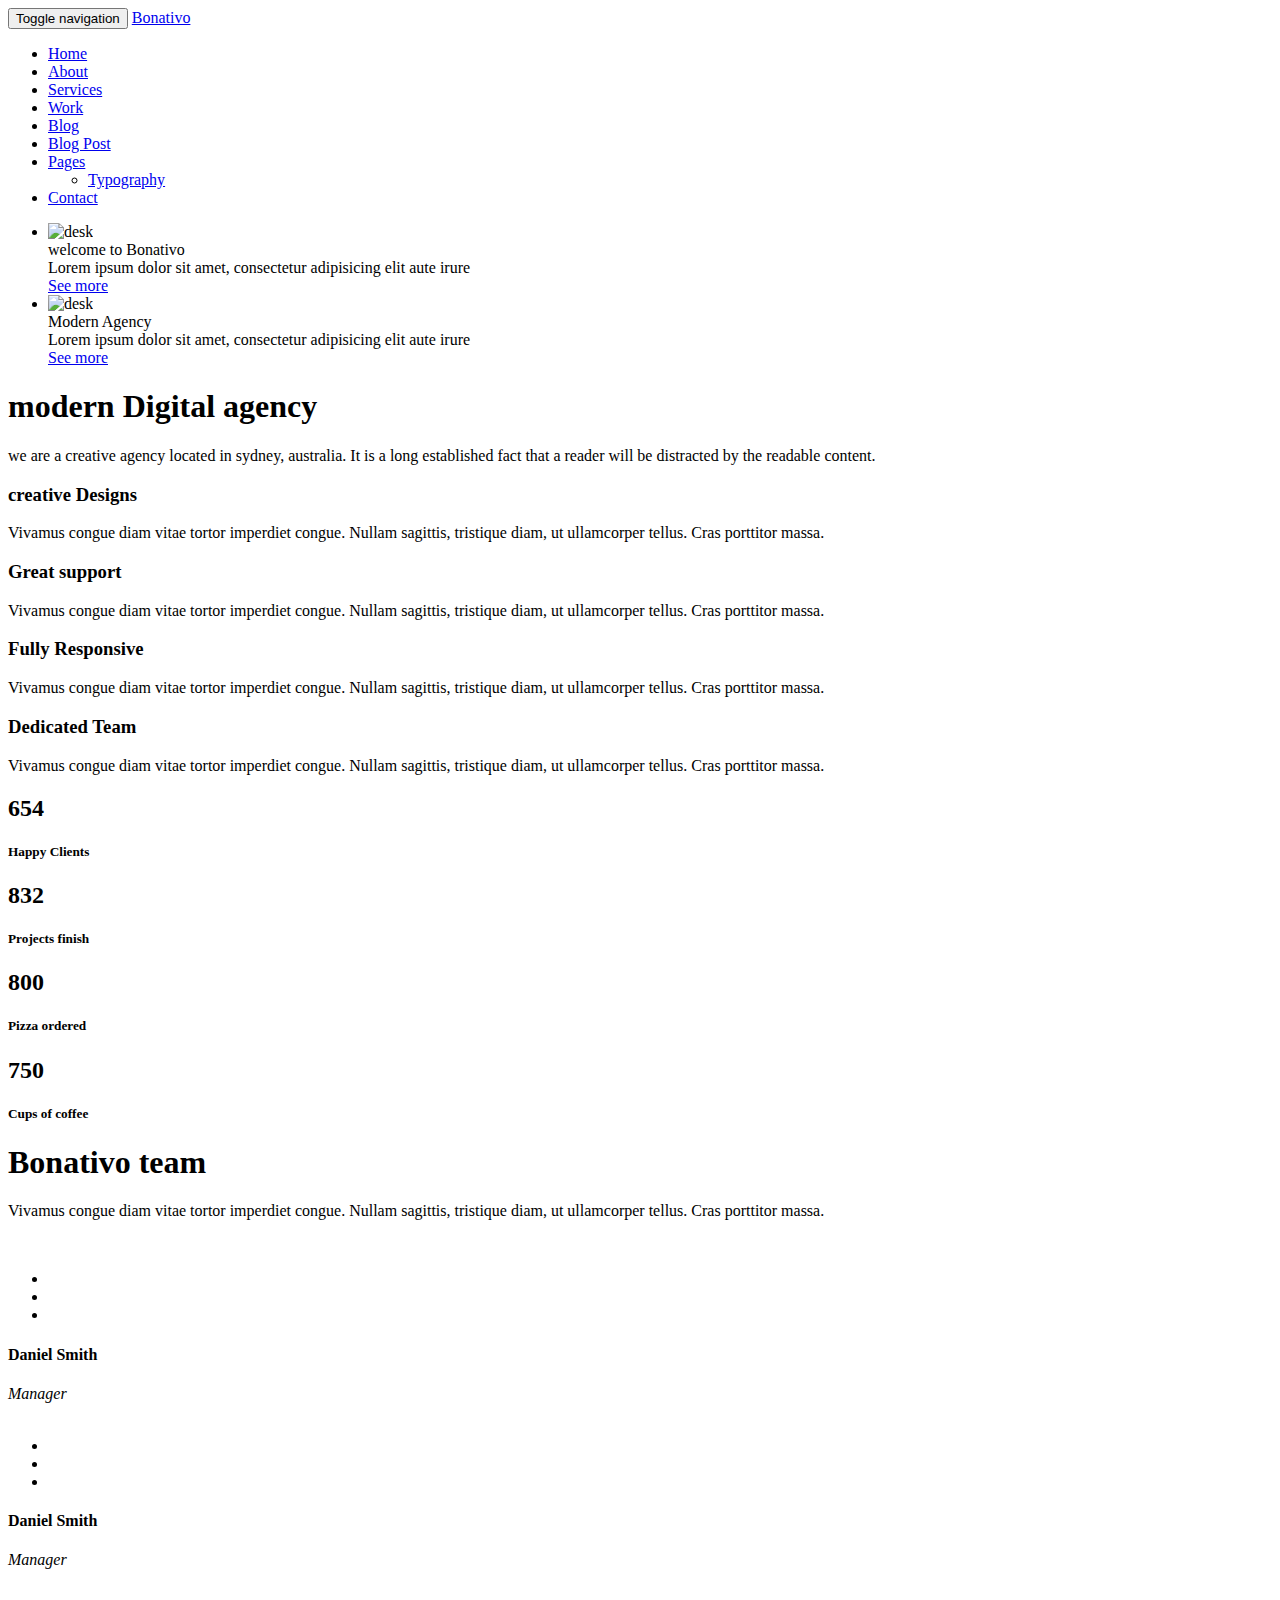
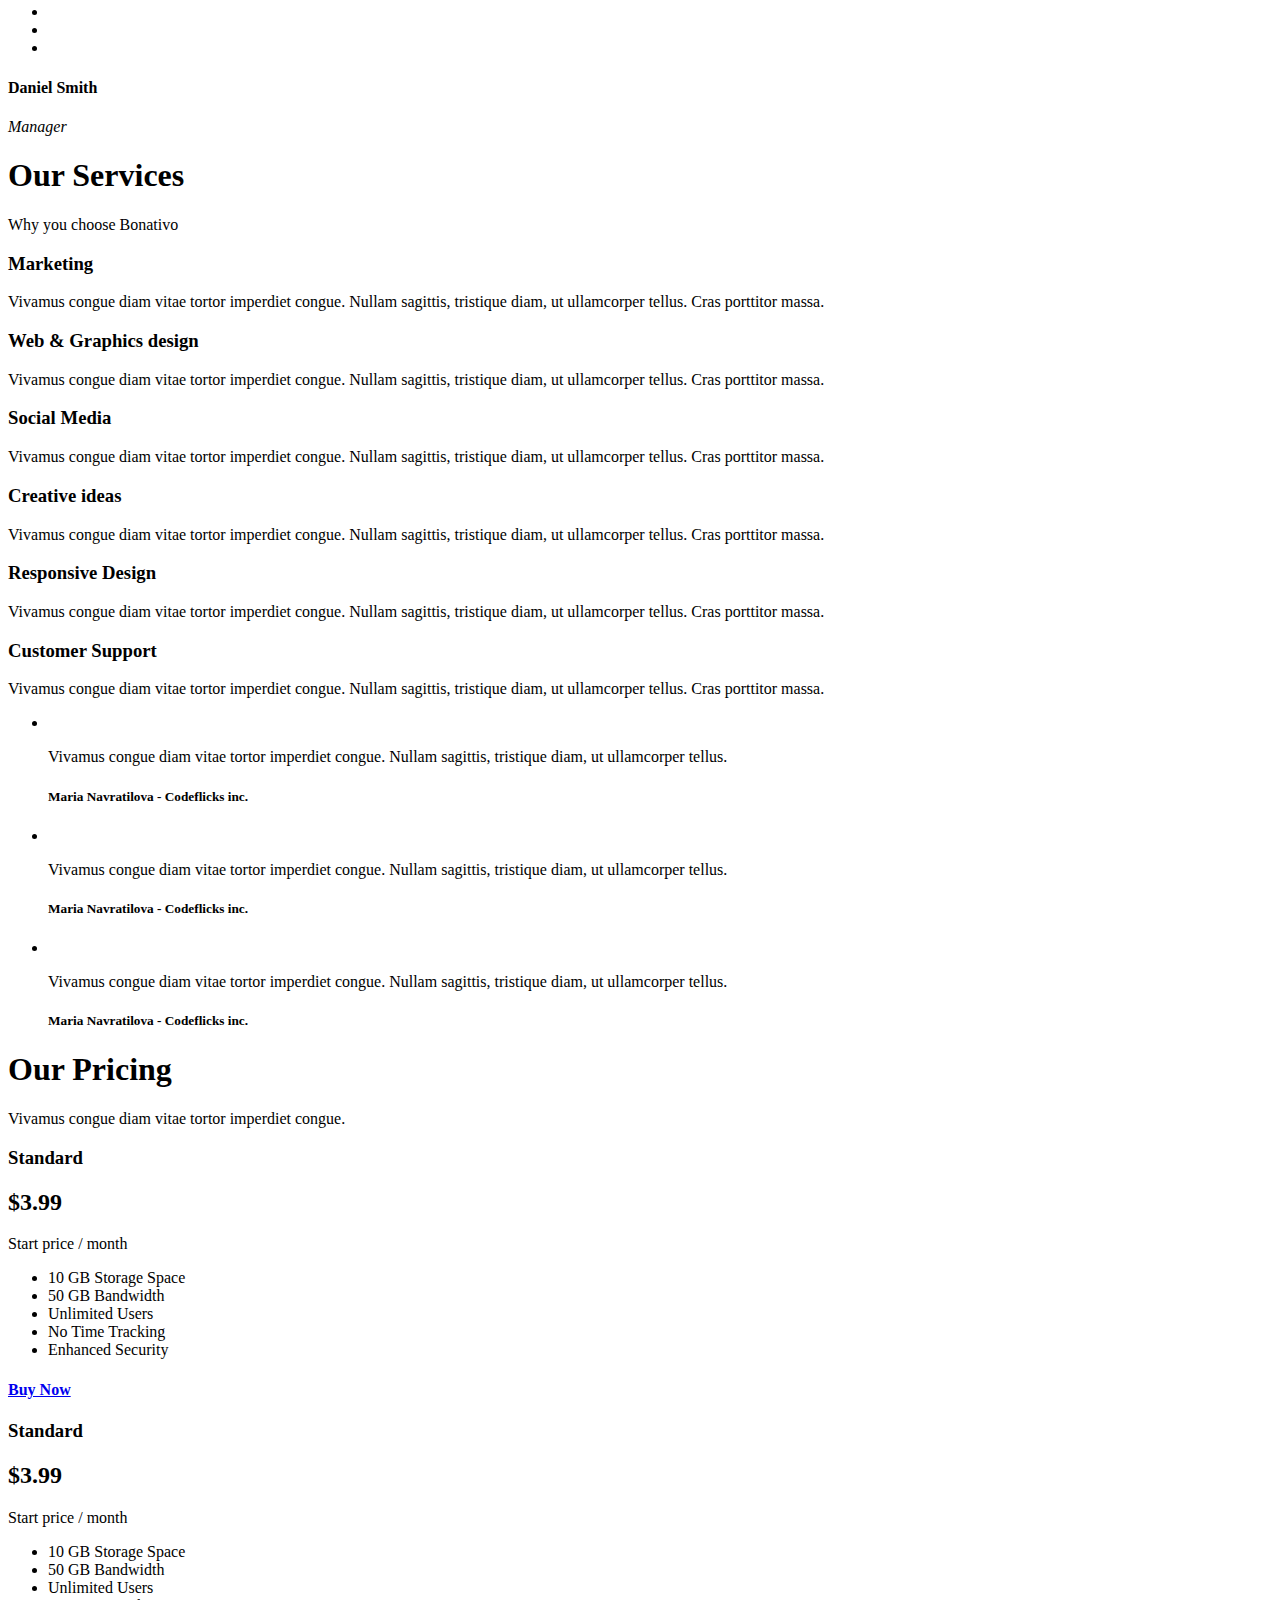
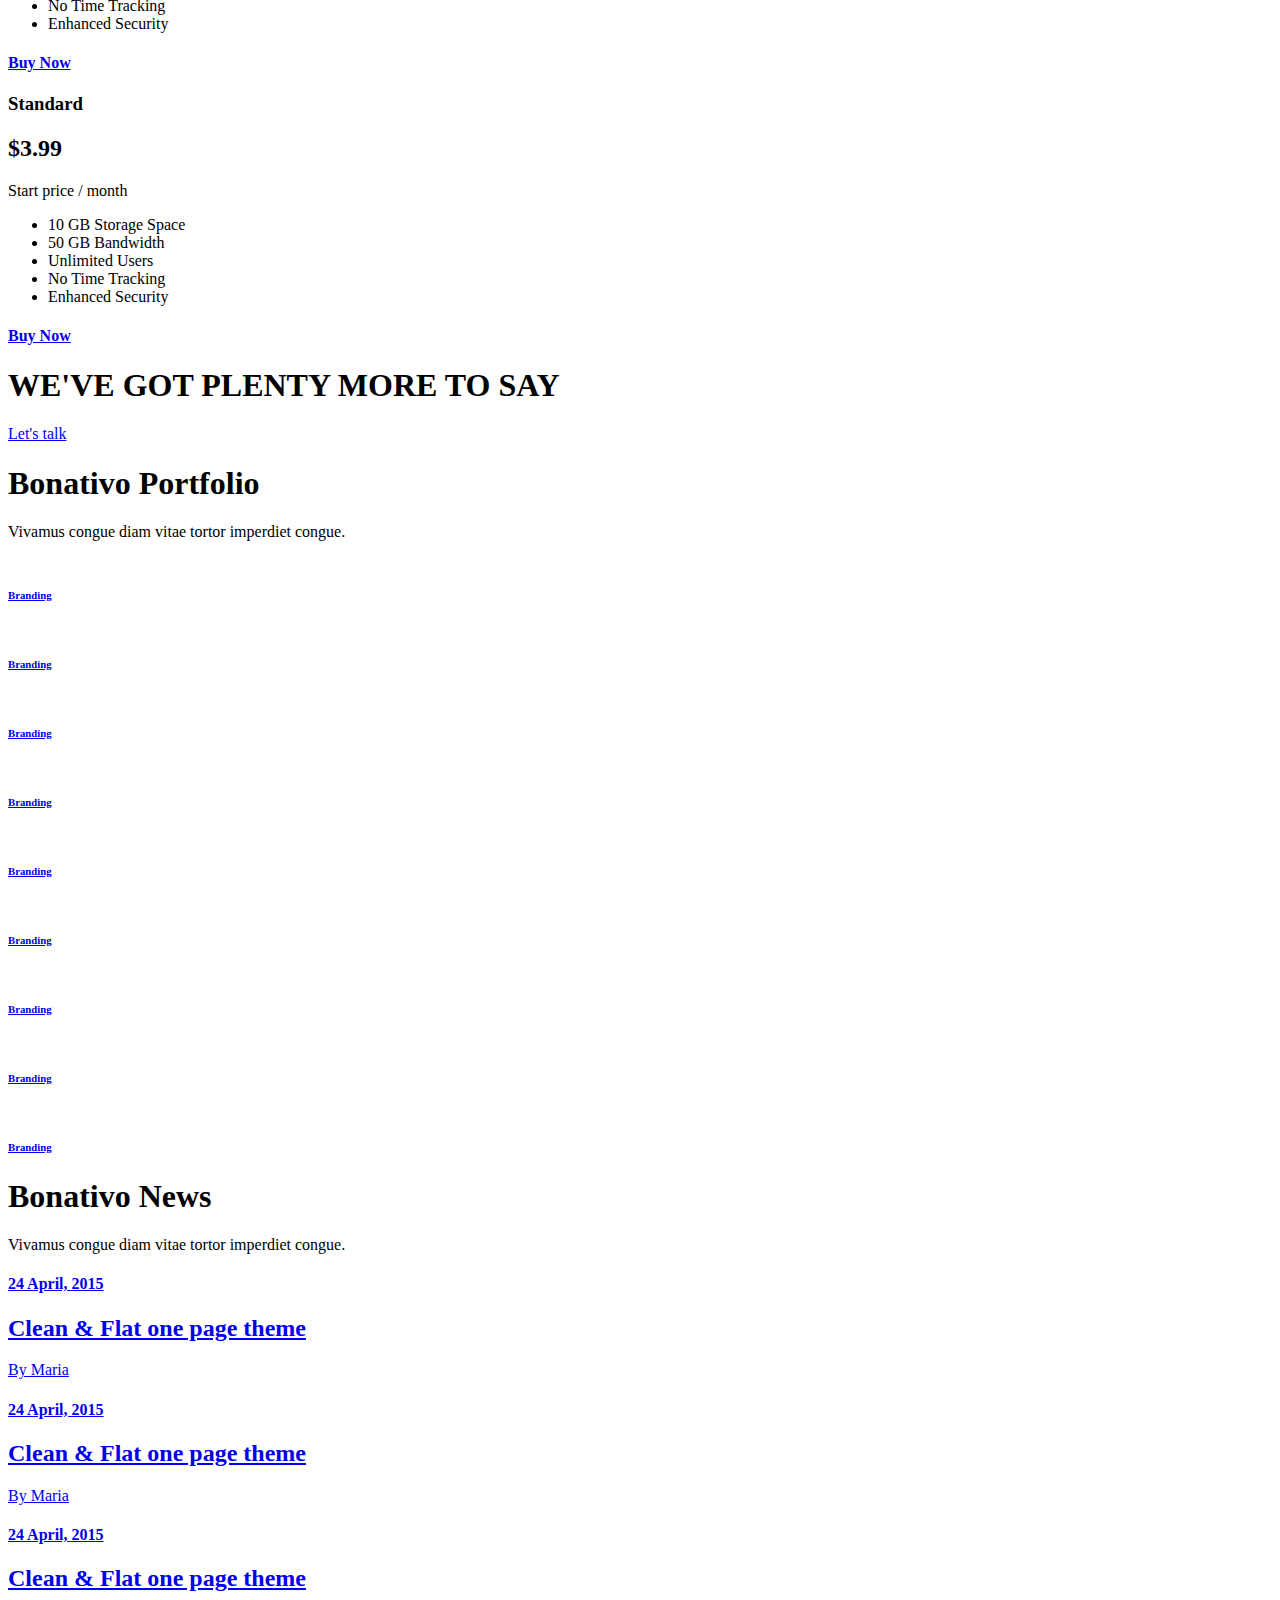
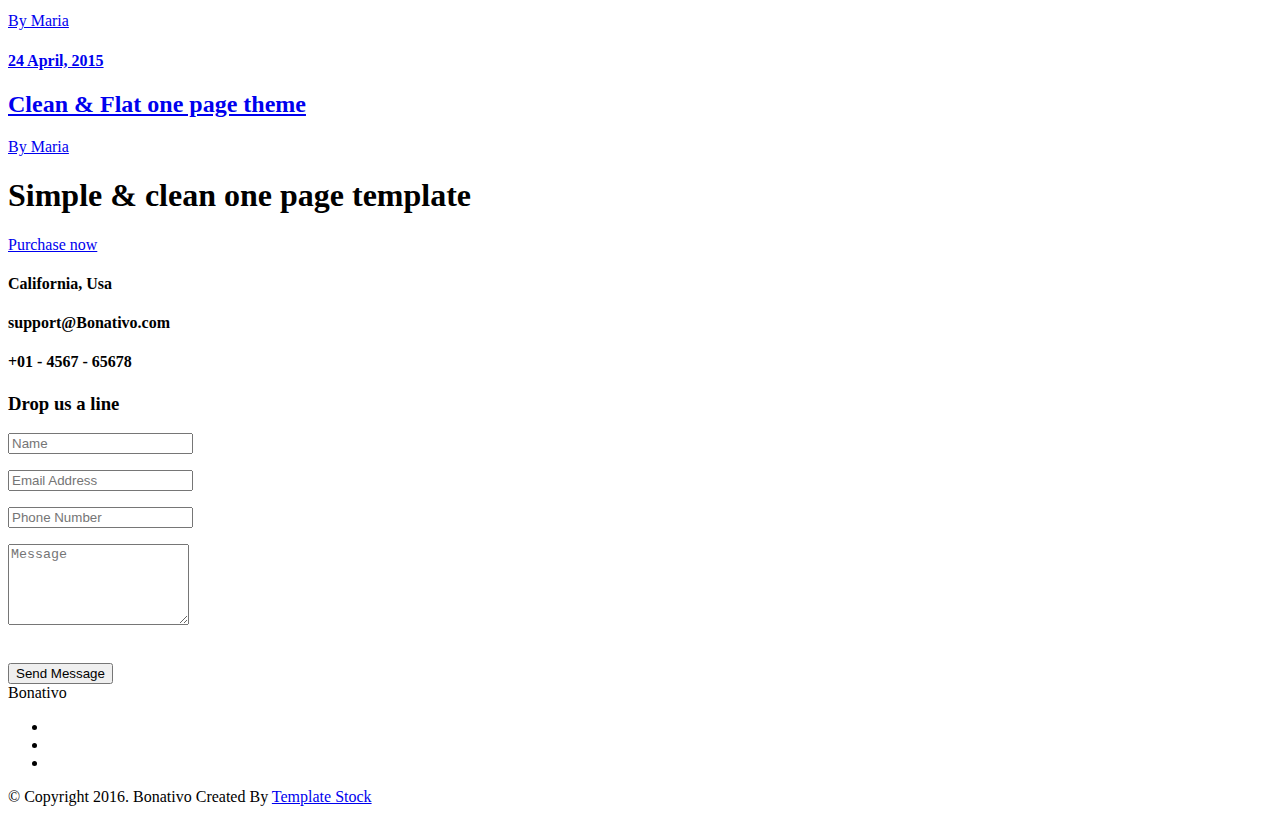
==== agentepropiedades/core/templates/core/index.html @ 3749a3fc "Initial commit" ====
<!DOCTYPE html>
<!--
	Bonativo by TEMPLATE STOCK
	templatestock.co @templatestock
	Released for free under the Creative Commons Attribution 3.0 license (templated.co/license)
-->

<html lang="en">
    <head>
        <meta charset="utf-8">
        <meta http-equiv="X-UA-Compatible" content="IE=edge">
        <meta name="viewport" content="width=device-width, initial-scale=1">
        <title>Bonativo Free HTML5 Responsive Template | Template Stock</title>

        <!-- Bootstrap -->
        <link href="bootstrap/css/bootstrap.min.css" rel="stylesheet">
        <link href="css/style.css" rel="stylesheet" type="text/css">
        <link href="css/flexslider.css" rel="stylesheet" type="text/css">
        <link href="icons/css/ionicons.min.css" rel="stylesheet" type="text/css">
        <link href="icons/css/simple-line-icons.css" rel="stylesheet" type="text/css">
       
        <!--revolution slider setting css-->
        <link href="rs-plugin/css/settings.css" rel="stylesheet">
        <link href="css/prettyPhoto.css" rel="stylesheet" type="text/css" />
        <!-- HTML5 shim and Respond.js for IE8 support of HTML5 elements and media queries -->
        <!-- WARNING: Respond.js doesn't work if you view the page via file:// -->
        <!--[if lt IE 9]>
          <script src="https://oss.maxcdn.com/html5shiv/3.7.2/html5shiv.min.js"></script>
          <script src="https://oss.maxcdn.com/respond/1.4.2/respond.min.js"></script>
        <![endif]-->
    </head>
    <body data-spy="scroll" data-target=".navbar" data-offset="80">


        <!-- Static navbar -->
        <nav class="navbar navbar-default navbar-fixed-top before-color">
            <div class="container">
                <div class="navbar-header">
                    <button type="button" class="navbar-toggle collapsed" data-toggle="collapse" data-target="#navbar" aria-controls="navbar">
                        <span class="sr-only">Toggle navigation</span>
                        <span class="icon-bar"></span>
                        <span class="icon-bar"></span>
                        <span class="icon-bar"></span>
                    </button>
                    <a class="navbar-brand alo" href="index.html">Bonativo</a>
                </div>
                <div id="navbar" class="navbar-collapse collapse">
                    <ul class="nav navbar-nav navbar-right scroll-to">
                        <li class="active"><a href="#home">Home</a></li>
                        <li><a href="#about">About</a></li>
                        <li><a href="#services">Services</a></li>
                        <li><a href="#work">Work</a></li>
                        <li><a href="#blog">Blog</a></li>
                        <li><a href="post-single.html">Blog Post</a></li>                      
                        <li class="dropdown">
                            <a href="#" class="dropdown-toggle" data-toggle="dropdown" role="button">Pages <span class="caret"></span></a>
                            <ul class="dropdown-menu" role="menu">
                                <li><a href="typography.html">Typography</a></li>
                                
                            </ul>
                        </li>
                        <li><a href="#contact">Contact</a></li>

                    </ul>
                </div><!--/.nav-collapse -->
            </div><!--/.container-fluid -->
        </nav>


        <div class="fullwidthbanner" id="home">
            <div class="tp-banner">
                <ul>
                    <!-- SLIDE 1 -->
                    <li data-transition="fade" data-slotamount="7" data-masterspeed="1500">
                        <!-- MAIN IMAGE -->
                        <img src="images/bg-1.jpg" alt="desk" data-bgfit="cover" data-bgposition="left top" data-bgrepeat="no-repeat">
                        <!-- LAYERS -->
                        <!-- LAYER NR. 1 -->
                        <div class="tp-caption slider-title" data-x="center" data-y="center"  data-voffset="-30" data-speed="500" data-start="1200" data-easing="Power4.easeInOut">
                            welcome to <span>Bonativo</span>
                        </div> <!-- /tp-caption -->
                        <!-- LAYER NR. 2 -->
                        <div class="tp-caption slider-caption" data-x="center" data-y="center" data-voffset="40" data-speed="500" data-start="1800" data-easing="Power4.easeInOut" data-captionhidden="on">
                            Lorem ipsum dolor sit amet, consectetur adipisicing elit aute irure
                        </div> <!-- /tp-caption -->

                        <!-- LAYER NR. 3 -->
                        <div class="tp-caption slider-button scroll-to" data-x="center" data-y="center" data-voffset="120" data-speed="500" data-start="2400" data-easing="Power4.easeInOut" data-captionhidden="on">
                            <a class="btn btn-white" href="#about">See more</a>
                        </div> <!-- /tp-caption -->
                    </li>
                    <!-- SLIDE 2 -->
                    <li data-transition="fade" data-slotamount="7" data-masterspeed="1500">
                        <!-- MAIN IMAGE -->
                        <img src="images/bg-3.jpg" alt="desk" data-bgfit="cover" data-bgposition="left top" data-bgrepeat="no-repeat">

                        <!-- LAYERS -->
                        <!-- LAYER NR. 1 -->
                        <div class="tp-caption slider-title" data-x="center" data-y="center"  data-voffset="-30" data-speed="500" data-start="1200" data-easing="Power4.easeInOut">
                            Modern <span>Agency</span>
                        </div> <!-- /tp-caption -->

                        <!-- LAYER NR. 2 -->
                        <div class="tp-caption slider-caption" data-x="center" data-y="center" data-voffset="40" data-speed="500" data-start="1800" data-easing="Power4.easeInOut" data-captionhidden="on">
                            Lorem ipsum dolor sit amet, consectetur adipisicing elit aute irure
                        </div> <!-- /tp-caption -->

                        <!-- LAYER NR. 3 -->
                        <div class="tp-caption slider-button scroll-to" data-x="center" data-y="center" data-voffset="120" data-speed="500" data-start="2400" data-easing="Power4.easeInOut" data-captionhidden="on">
                            <a class="btn btn-white" href="#about">See more</a>
                        </div> <!-- /tp-caption -->
                    </li>
                    <!-- SLIDE 3 -->
                </ul>
            </div>
        </div><!--full width banner-->





        <section id="about" class="section-padding">
            <div class="container">
                <div class="row">
                    <div class="col-sm-8 col-sm-offset-2 text-center">
                        <div class="section-title">
                            <h1>modern <span class="alo">Digital agency</span></h1> 
                            <span class="border-line"></span>
                            <p class="lead subtitle-caption">
                                we are a creative agency located in <span class="colored-text">sydney, australia.</span> It is a long established fact that a reader will be distracted by the readable content.
                            </p>
                        </div>
                    </div>
                </div><!-- title row end-->

                <div class="row">
                    <div class="col-sm-6 margin-bottom30">
                        <div class="feature-icon-wrap clearfix">
                            <div class="left-side-icon">
                                <i class="ion-ios-lightbulb-outline front-icon"></i>
                                <i class="ion-ios-lightbulb-outline back-icon"></i>
                            </div>
                            <div class="features-text-right">
                                <h3>creative Designs</h3>                         
                                <p>
                                    Vivamus congue diam vitae tortor imperdiet congue. Nullam sagittis, tristique diam, ut ullamcorper tellus. Cras porttitor massa.
                                </p>
                            </div>
                        </div><!--features icon wrap-->
                    </div><!--features col-->
                    <div class="col-sm-6 margin-bottom30">
                        <div class="feature-icon-wrap clearfix">
                            <div class="left-side-icon">
                                <i class="ion-ios-gear-outline front-icon"></i>
                                <i class="ion-ios-gear-outline back-icon"></i>
                            </div>
                            <div class="features-text-right">
                                <h3>Great support</h3>                         
                                <p>
                                    Vivamus congue diam vitae tortor imperdiet congue. Nullam sagittis, tristique diam, ut ullamcorper tellus. Cras porttitor massa.
                                </p>
                            </div>
                        </div><!--features icon wrap-->
                    </div><!--features col-->
                </div><!--row-->
                <div class="row">
                    <div class="col-sm-6 margin-bottom30">
                        <div class="feature-icon-wrap clearfix">
                            <div class="left-side-icon">
                                <i class="ion-iphone front-icon"></i>
                                <i class="ion-iphone back-icon"></i>
                            </div>
                            <div class="features-text-right">
                                <h3>Fully Responsive</h3>                         
                                <p>
                                    Vivamus congue diam vitae tortor imperdiet congue. Nullam sagittis, tristique diam, ut ullamcorper tellus. Cras porttitor massa.
                                </p>
                            </div>
                        </div><!--features icon wrap-->
                    </div><!--features col-->
                    <div class="col-sm-6 margin-bottom30">
                        <div class="feature-icon-wrap clearfix">
                            <div class="left-side-icon">
                                <i class="ion-ios-people-outline front-icon"></i>
                                <i class="ion-ios-people-outline back-icon"></i>
                            </div>
                            <div class="features-text-right">
                                <h3>Dedicated Team</h3>                         
                                <p>
                                    Vivamus congue diam vitae tortor imperdiet congue. Nullam sagittis, tristique diam, ut ullamcorper tellus. Cras porttitor massa.
                                </p>
                            </div>
                        </div><!--features icon wrap-->
                    </div><!--features col-->
                </div><!--row-->
            </div><!--container-->      
        </section><!--about section end-->

        <div class="funfacts parallax-1">
            <div class="container">
                <div class="row">
                    <div class="col-sm-3 margin-bottom30 text-center">
                        <div class="fact-box">
                            <h2>654</h2>                          
                            <h5>Happy Clients</h5>
                            <span class="border-line"></span>
                        </div>
                    </div><!--fact cols-->
                    <div class="col-sm-3 margin-bottom30 text-center">
                        <div class="fact-box">
                            <h2>832</h2>                          
                            <h5>Projects finish</h5>
                            <span class="border-line"></span>
                        </div>
                    </div><!--fact cols-->
                    <div class="col-sm-3 margin-bottom30 text-center">
                        <div class="fact-box">
                            <h2>800</h2>                          
                            <h5>Pizza ordered </h5>
                            <span class="border-line"></span>
                        </div>
                    </div><!--fact cols-->
                    <div class="col-sm-3 margin-bottom30 text-center">
                        <div class="fact-box">
                            <h2>750</h2>                          
                            <h5>Cups of coffee</h5>
                            <span class="border-line"></span>
                        </div>
                    </div><!--fact cols-->

                </div>
            </div>
        </div>
        <div class="team">
            <div class="container">
                <div class="row">
                    <div class="col-sm-8 col-sm-offset-2">
                        <div class="section-title text-center">
                            <h1> <span class="alo">Bonativo</span> team</h1> 
                            <span class="border-line"></span>
                            <p class="lead subtitle-caption">
                                Vivamus congue diam vitae tortor imperdiet congue. Nullam sagittis, tristique diam, ut ullamcorper tellus. Cras porttitor massa.
                            </p>
                        </div>
                    </div>
                </div>
                <div class="row">

                    <div class="col-sm-4 margin-bottom30">
                        <div class="team-box">
                            <img src="images/team-1.jpg" class="img-responsive" alt="">

                            <ul class="social list-inline">
                                <li><a href="#"><i class="icon icon-social-twitter"></i></a></li>
                                <li><a href="#"><i class="icon icon-social-facebook"></i></a></li>
                                <li><a href="#"><i class="icon icon-social-dribbble"></i></a></li>
                            </ul>
                        </div>
                        <div class="team-desc">
                            <h4>Daniel Smith</h4>
                            <em>Manager</em>
                        </div>
                    </div><!--team col end-->
                    <div class="col-sm-4 margin-bottom30">
                        <div class="team-box">
                            <img src="images/team-2.jpg" class="img-responsive" alt="">                       
                            <ul class="social list-inline">
                                <li><a href="#"><i class="icon icon-social-twitter"></i></a></li>
                                <li><a href="#"><i class="icon icon-social-facebook"></i></a></li>
                                <li><a href="#"><i class="icon icon-social-dribbble"></i></a></li>
                            </ul>
                        </div>
                        <div class="team-desc">
                            <h4>Daniel Smith</h4>
                            <em>Manager</em>
                        </div>
                    </div><!--team col end-->
                    <div class="col-sm-4 margin-bottom30">
                        <div class="team-box">
                            <img src="images/team-3.jpg" class="img-responsive" alt="">                     
                            <ul class="social list-inline">
                                <li><a href="#"><i class="icon icon-social-twitter"></i></a></li>
                                <li><a href="#"><i class="icon icon-social-facebook"></i></a></li>
                                <li><a href="#"><i class="icon icon-social-dribbble"></i></a></li>
                            </ul>
                        </div>
                        <div class="team-desc">
                            <h4>Daniel Smith</h4>
                            <em>Manager</em>
                        </div>
                    </div><!--team col end-->
                </div>
            </div>
        </div><!--team section end-->
        <section id="services" class="section-padding">
            <div class="container">
                <div class="row">
                    <div class="col-sm-8 col-sm-offset-2 text-center">
                        <div class="section-title">
                            <h1>Our <span class="colored-text">Services</span></h1> 
                            <span class="border-line"></span>
                            <p class="lead subtitle-caption">
                                Why you choose <span class="colored-text">Bonativo</span>
                            </p>
                        </div>
                    </div>
                </div><!-- title row end-->
                <div class="row">
                    <div class="col-sm-6 margin-bottom30">
                        <div class="feature-icon-wrap services-icons clearfix">
                            <div class="left-side-icon">
                                <i class="ion-ios-paperplane-outline front-icon"></i>
                            </div>
                            <div class="features-text-right">
                                <h3>Marketing</h3>                         
                                <p>
                                    Vivamus congue diam vitae tortor imperdiet congue. Nullam sagittis, tristique diam, ut ullamcorper tellus. Cras porttitor massa.
                                </p>
                            </div>
                        </div>
                    </div><!--services col-->
                    <div class="col-sm-6 margin-bottom30">
                        <div class="feature-icon-wrap services-icons clearfix">
                            <div class="left-side-icon">
                                <i class="ion-ios-browsers-outline front-icon"></i>
                            </div>
                            <div class="features-text-right">
                                <h3>Web & Graphics design</h3>                         
                                <p>
                                    Vivamus congue diam vitae tortor imperdiet congue. Nullam sagittis, tristique diam, ut ullamcorper tellus. Cras porttitor massa.
                                </p>
                            </div>
                        </div>
                    </div><!--services col-->
                </div><!--services row-->
                <div class="row">
                    <div class="col-sm-6 margin-bottom30">
                        <div class="feature-icon-wrap services-icons clearfix">
                            <div class="left-side-icon">
                                <i class="ion-ios-world-outline front-icon"></i>
                            </div>
                            <div class="features-text-right">
                                <h3>Social Media</h3>                         
                                <p>
                                    Vivamus congue diam vitae tortor imperdiet congue. Nullam sagittis, tristique diam, ut ullamcorper tellus. Cras porttitor massa.
                                </p>
                            </div>
                        </div>
                    </div><!--services col-->
                    <div class="col-sm-6 margin-bottom30">
                        <div class="feature-icon-wrap services-icons clearfix">
                            <div class="left-side-icon">
                                <i class="ion-ios-color-wand-outline front-icon"></i>
                            </div>
                            <div class="features-text-right">
                                <h3>Creative ideas</h3>                         
                                <p>
                                    Vivamus congue diam vitae tortor imperdiet congue. Nullam sagittis, tristique diam, ut ullamcorper tellus. Cras porttitor massa.
                                </p>
                            </div>
                        </div>
                    </div><!--services col-->
                </div><!--services row-->
                <div class="row">
                    <div class="col-sm-6 margin-bottom30">
                        <div class="feature-icon-wrap services-icons clearfix">
                            <div class="left-side-icon">
                                <i class="ion-ios-crop front-icon"></i>
                            </div>
                            <div class="features-text-right">
                                <h3>Responsive Design</h3>                         
                                <p>
                                    Vivamus congue diam vitae tortor imperdiet congue. Nullam sagittis, tristique diam, ut ullamcorper tellus. Cras porttitor massa.
                                </p>
                            </div>
                        </div>
                    </div><!--services col-->
                    <div class="col-sm-6 margin-bottom30">
                        <div class="feature-icon-wrap services-icons clearfix">
                            <div class="left-side-icon">
                                <i class="ion-ios-people-outline front-icon"></i>
                            </div>
                            <div class="features-text-right">
                                <h3>Customer Support</h3>                         
                                <p>
                                    Vivamus congue diam vitae tortor imperdiet congue. Nullam sagittis, tristique diam, ut ullamcorper tellus. Cras porttitor massa.
                                </p>
                            </div>
                        </div>
                    </div><!--services col-->
                </div><!--services row-->
            </div>
        </section><!--services section end-->
        <div class="testimonials parallax-2">
            <div class="container">
                <div class="row">
                    <div class="col-sm-8 col-sm-offset-2 text-center">
                        <div class="flexslider testislider">
                            <ul class="slides">
                                <li>
                                    <div class="slide-items">
                                        <img src="images/team-1.jpg" alt="">
                                        <p>
                                            Vivamus congue diam vitae tortor imperdiet congue. Nullam sagittis, tristique diam, ut ullamcorper tellus. 
                                        </p>
                                        <h5>Maria Navratilova - Codeflicks inc.</h5>
                                    </div>
                                </li>
                                <li>
                                    <div class="slide-items">
                                        <img src="images/team-2.jpg" alt="">
                                        <p>
                                            Vivamus congue diam vitae tortor imperdiet congue. Nullam sagittis, tristique diam, ut ullamcorper tellus. 
                                        </p>
                                        <h5>Maria Navratilova - Codeflicks inc.</h5>
                                    </div>
                                </li>
                                <li>
                                    <div class="slide-items">
                                        <img src="images/team-3.jpg" alt="">
                                        <p>
                                            Vivamus congue diam vitae tortor imperdiet congue. Nullam sagittis, tristique diam, ut ullamcorper tellus. 
                                        </p>
                                        <h5>Maria Navratilova - Codeflicks inc.</h5>
                                    </div>
                                </li>
                            </ul>
                        </div>
                    </div>
                </div>
            </div>
        </div><!--testimonials-->
        <div class="price-tables section-padding">
            <div class="container">
                  <div class="row">
                    <div class="col-sm-8 col-sm-offset-2 text-center">
                        <div class="section-title">
                            <h1>Our <span class="colored-text">Pricing</span></h1> 
                            <span class="border-line"></span>
                            <p class="lead subtitle-caption">
                                 Vivamus congue diam vitae tortor imperdiet congue.
                            </p>
                        </div>
                    </div>
                </div><!-- title row end-->
                <div class="row">
                    <div class="col-sm-4 margin-bottom30">
                        <div class="price-box text-center">
                            <div class="header ">
                                <h3>Standard</h3>
                                <div class="price">
                                    <h2>$3.99</h2>
                                    <span>Start price / month</span>
                                </div>
                            </div>
                            <ul class="list-unstyled">
                                <li>10 GB Storage Space</li>
                                <li>50 GB Bandwidth</li>
                                <li>Unlimited Users</li>
                                <li>No Time Tracking</li>
                                <li>Enhanced Security</li>
                            </ul>
                            <div class="price-footer">
                                <h4><a href="#" class="btn btn-border-black">Buy Now</a></h4>
                            </div>
                        </div>
                    </div><!--price col-->
                     <div class="col-sm-4 margin-bottom30">
                        <div class="price-box text-center">
                            <div class="header active">
                                <h3>Standard</h3>
                                <div class="price">
                                    <h2>$3.99</h2>
                                    <span>Start price / month</span>
                                </div>
                            </div>
                            <ul class="list-unstyled">
                                <li>10 GB Storage Space</li>
                                <li>50 GB Bandwidth</li>
                                <li>Unlimited Users</li>
                                <li>No Time Tracking</li>
                                <li>Enhanced Security</li>
                            </ul>
                            <div class="price-footer">
                                <h4><a href="#" class="btn btn-border-theme">Buy Now</a></h4>
                            </div>
                        </div>
                    </div><!--price col-->
                     <div class="col-sm-4 margin-bottom30">
                        <div class="price-box text-center">
                            <div class="header">
                                <h3>Standard</h3>
                                <div class="price">
                                    <h2>$3.99</h2>
                                    <span>Start price / month</span>
                                </div>
                            </div>
                            <ul class="list-unstyled">
                                <li>10 GB Storage Space</li>
                                <li>50 GB Bandwidth</li>
                                <li>Unlimited Users</li>
                                <li>No Time Tracking</li>
                                <li>Enhanced Security</li>
                            </ul>
                            <div class="price-footer">
                                <h4><a href="#" class="btn btn-border-black">Buy Now</a></h4>
                            </div>
                        </div>
                    </div><!--price col-->
                </div>
            </div>
        </div><!--pricing-->
        <div class="cta cta-bg">
            <div class="container text-center scroll-to">
                <h1>WE'VE GOT PLENTY MORE TO SAY</h1>
                <a href="#contact" class="btn btn-white btn-radius btn-lg">Let's talk</a>
            </div>
        </div><!--call to action-->

        <section id="work" class="section-padding">
            <div class="container">
                <div class="row">
                    <div class="col-sm-8 col-sm-offset-2">
                        <div class="section-title text-center">
                            <h1> <span class="alo">Bonativo</span> Portfolio</h1> 
                            <span class="border-line"></span>
                            <p class="lead subtitle-caption">
                                Vivamus congue diam vitae tortor imperdiet congue.
                            </p>
                        </div>
                    </div>
                </div><!--heading row-->


                <div class="row">
                    <div class="col-sm-4">
                        <div class="entry-thumb portfolio-thumb">
                            <div class="imgoverlay text-light">
                                <a href="images/work-1.jpg" class="load-content prettyPhoto" data-gal="prettyPhoto[name_gallery]">
                                    <img src="images/work-1.jpg" class="img-responsive" alt="">
                                    <div class="overlay"><span class="overlaycolor"></span><div class="overlayinfo" style="margin-top: -11px;"><h6>Branding</h6></div></div>
                                </a>
                            </div>
                        </div>
                    </div><!--work col-->
                    <div class="col-sm-4">
                        <div class="entry-thumb portfolio-thumb">
                            <div class="imgoverlay text-light">
                                <a href="images/work-2.jpg" class="load-content prettyPhoto" data-gal="prettyPhoto[name_gallery]">
                                    <img src="images/work-2.jpg" class="img-responsive" alt="">
                                    <div class="overlay"><span class="overlaycolor"></span><div class="overlayinfo" style="margin-top: -11px;"><h6>Branding</h6></div></div>
                                </a>
                            </div>
                        </div>
                    </div><!--work col-->
                    <div class="col-sm-4">
                        <div class="entry-thumb portfolio-thumb">
                            <div class="imgoverlay text-light">
                                <a href="images/work-3.jpg" class="load-content prettyPhoto" data-gal="prettyPhoto[name_gallery]">
                                    <img src="images/work-3.jpg" class="img-responsive" alt="">
                                    <div class="overlay"><span class="overlaycolor"></span><div class="overlayinfo" style="margin-top: -11px;"><h6>Branding</h6></div></div>
                                </a>
                            </div>
                        </div>
                    </div><!--work col-->
                </div><!--work row-->
                <div class="row">
                    <div class="col-sm-4">
                        <div class="entry-thumb portfolio-thumb">
                            <div class="imgoverlay text-light">
                                <a href="images/work-4.jpg" class="load-content prettyPhoto" data-gal="prettyPhoto[name_gallery]">
                                    <img src="images/work-4.jpg" class="img-responsive" alt="">
                                    <div class="overlay"><span class="overlaycolor"></span><div class="overlayinfo" style="margin-top: -11px;"><h6>Branding</h6></div></div>
                                </a>
                            </div>
                        </div>
                    </div><!--work col-->
                    <div class="col-sm-4">
                        <div class="entry-thumb portfolio-thumb">
                            <div class="imgoverlay text-light">
                                <a href="images/work-5.jpg" class="load-content prettyPhoto" data-gal="prettyPhoto[name_gallery]">
                                    <img src="images/work-5.jpg" class="img-responsive" alt="">
                                    <div class="overlay"><span class="overlaycolor"></span><div class="overlayinfo" style="margin-top: -11px;"><h6>Branding</h6></div></div>
                                </a>
                            </div>
                        </div>
                    </div><!--work col-->
                    <div class="col-sm-4">
                        <div class="entry-thumb portfolio-thumb">
                            <div class="imgoverlay text-light">
                                <a href="images/work-6.jpg" class="load-content prettyPhoto" data-gal="prettyPhoto[name_gallery]">
                                    <img src="images/work-6.jpg" class="img-responsive" alt="">
                                    <div class="overlay"><span class="overlaycolor"></span><div class="overlayinfo" style="margin-top: -11px;"><h6>Branding</h6></div></div>
                                </a>
                            </div>
                        </div>
                    </div><!--work col-->
                </div><!--work row-->
                <div class="row">
                    <div class="col-sm-4">
                        <div class="entry-thumb portfolio-thumb">
                            <div class="imgoverlay text-light">
                                <a href="images/work-7.jpg" class="load-content prettyPhoto" data-gal="prettyPhoto[name_gallery]">
                                    <img src="images/work-7.jpg" class="img-responsive" alt="">
                                    <div class="overlay"><span class="overlaycolor"></span><div class="overlayinfo" style="margin-top: -11px;"><h6>Branding</h6></div></div>
                                </a>
                            </div>
                        </div>
                    </div><!--work col-->
                    <div class="col-sm-4">
                        <div class="entry-thumb portfolio-thumb">
                            <div class="imgoverlay text-light">
                                <a href="images/work-8.jpg" class="load-content prettyPhoto" data-gal="prettyPhoto[name_gallery]">
                                    <img src="images/work-8.jpg" class="img-responsive" alt="">
                                    <div class="overlay"><span class="overlaycolor"></span><div class="overlayinfo" style="margin-top: -11px;"><h6>Branding</h6></div></div>
                                </a>
                            </div>
                        </div>
                    </div><!--work col-->
                    <div class="col-sm-4">
                        <div class="entry-thumb portfolio-thumb">
                            <div class="imgoverlay text-light">
                                <a href="images/work-9.jpg" class="load-content prettyPhoto" data-gal="prettyPhoto[name_gallery]">
                                    <img src="images/work-9.jpg" class="img-responsive" alt="">
                                    <div class="overlay"><span class="overlaycolor"></span><div class="overlayinfo" style="margin-top: -11px;"><h6>Branding</h6></div></div>
                                </a>
                            </div>
                        </div>
                    </div><!--work col-->
                </div><!--work row-->
            </div>
        </section><!--work section end-->


        <section id="blog" class="section-padding">
            <div class="container">
                <div class="row">
                    <div class="col-sm-8 col-sm-offset-2">
                        <div class="section-title text-center">
                            <h1> <span class="alo">Bonativo</span> News</h1> 
                            <span class="border-line"></span>
                            <p class="lead subtitle-caption">
                                Vivamus congue diam vitae tortor imperdiet congue.
                            </p>
                        </div>
                    </div>
                </div><!--heading row-->
            </div><!--container-->

            <div class="news-wrapper  container-fluid">
                <div class='row'>
                <div class="col-sm-6 text-center no-padding">
                    <a class="news-inner" href="post-single.html" style="background:url(images/bg-1.jpg) no-repeat; background-size: cover;">
                        <div class="post-overlay"></div>
                        <div class="post-preview-content">
                            <h4 class="date">24 April, 2015</h4>
                            <h2 class="title">Clean & Flat one page theme</h2>
                            <span class="border-line"></span>
                            <p class="author">By Maria</p>
                        </div>
                    </a>
                </div><!--news col-->
                <div class="col-sm-6 text-center no-padding">
                    <a class="news-inner" href="post-single.html" style="background:url(images/bg-2.jpg) no-repeat; background-size: cover;">
                        <div class="post-overlay"></div>
                        <div class="post-preview-content">
                            <h4 class="date">24 April, 2015</h4>
                            <h2 class="title">Clean & Flat one page theme</h2>
                            <span class="border-line"></span>
                            <p class="author">By Maria</p>
                        </div>
                    </a>
                </div><!--news col-->
                <div class="col-sm-6 text-center no-padding">
                    <a class="news-inner" href="post-single.html" style="background:url(images/bg-3.jpg) no-repeat; background-size: cover;">
                        <div class="post-overlay"></div>
                        <div class="post-preview-content">
                            <h4 class="date">24 April, 2015</h4>
                            <h2 class="title">Clean & Flat one page theme</h2>
                            <span class="border-line"></span>
                            <p class="author">By Maria</p>
                        </div>
                    </a>
                </div><!--news col-->
                <div class="col-sm-6 text-center no-padding">
                    <a class="news-inner" href="post-single.html" style="background:url(images/bg-1.jpg) no-repeat; background-size: cover;">
                        <div class="post-overlay"></div>
                        <div class="post-preview-content">
                            <h4 class="date">24 April, 2015</h4>
                            <h2 class="title">Clean & Flat one page theme</h2>
                            <span class="border-line"></span>
                            <p class="author">By Maria</p>
                        </div>
                    </a>
                </div><!--news col-->
                </div>
            </div>
            <div class="clearfix"></div>
        </section><!--news section end-->
        <div class="cta">
            <div class="container text-center scroll-to">
                <h1>Simple & clean one page template</h1>
                <a href="#contact" class="btn btn-border-black btn-radius btn-lg">Purchase now</a>
            </div>
        </div><!--call to action-->


        <section id="contact" class="section-padding">
            <div class="container">
                <div class="row">
                    <div class="col-sm-8 col-sm-offset-2">
                        <div class="row contact-details">
                            <div class="col-sm-4 margin-bottom30 text-center">
                                <i class="ion-ios-location-outline"></i>
                                <h4>California, Usa</h4>
                            </div>
                            <div class="col-sm-4 margin-bottom30 text-center">
                                <i class="ion-ios-email-outline"></i>
                                <h4>support@Bonativo.com</h4>
                            </div>
                            <div class="col-sm-4 margin-bottom30 text-center">
                                <i class="ion-ios-telephone-outline"></i>
                                <h4>+01 - 4567 - 65678</h4>
                            </div>
                        </div><!--contact details-->
                    </div>
                </div>
                <div class="row">
                    <div class="col-sm-6 col-sm-offset-3">

                        <form name="sentMessage" class="contact-form" method="post" novalidate>
                            <h3>Drop us a line</h3>
                            <div class="row">
                                <div class="col-md-12">
                                    <div class="row control-group">
                                        <div class="form-group col-xs-12 controls">

                                            <input type="text" class="form-control" placeholder="Name" id="name" required data-validation-required-message="Please enter your name.">
                                            <p class="help-block"></p>
                                        </div>
                                    </div>

                                </div>

                                <div class="col-md-12">
                                    <div class="row control-group">
                                        <div class="form-group col-xs-12 controls">

                                            <input type="email" class="form-control" placeholder="Email Address" id="email" required data-validation-required-message="Please enter your email address.">
                                            <p class="help-block"></p>
                                        </div>
                                    </div> 
                                </div>
                            </div>
                            <div class="row control-group">
                                <div class="form-group col-xs-12  controls">

                                    <input type="tel" class="form-control" placeholder="Phone Number" id="phone" required data-validation-required-message="Please enter your phone number.">
                                    <p class="help-block"></p>
                                </div>
                            </div>
                            <div class="row control-group">
                                <div class="form-group col-xs-12 controls">

                                    <textarea rows="5" class="form-control" placeholder="Message" id="message" required data-validation-required-message="Please enter a message."></textarea>
                                    <p class="help-block"></p>
                                </div>
                            </div>
                            <br>
                            <div id="success"></div>
                            <div class="row">
                                <div class="form-group col-xs-12 text-right">
                                    <button type="submit" class="btn btn-white btn-lg">Send Message</button>
                                </div>
                            </div>
                        </form>

                    </div>
                </div>
            </div>
        </section><!--contact section end-->

        <footer class="footer">
            <div class="container text-center">
                <span class="alo">Bonativo</span>
                <ul class="social list-inline">
                    <li><a href="#"><i class="icon icon-social-twitter"></i></a></li>
                    <li><a href="#"><i class="icon icon-social-facebook"></i></a></li>
                    <li><a href="#"><i class="icon icon-social-dribbble"></i></a></li>
                </ul>
                <span class="copyright">&copy; Copyright 2016. Bonativo Created By <a href="http://templatestock.co">Template Stock</a></span>
            </div>
        </footer>
        <!-- jQuery (necessary for Bootstrap's JavaScript plugins) -->
        <script src="js/jquery.min.js" type="text/javascript"></script>
        <script src="js/moderniz.min.js" type="text/javascript"></script>
        <script src="js/jquery.easing.1.3.js" type="text/javascript"></script>
        <!-- bootstrap js-->
        <script src="bootstrap/js/bootstrap.min.js" type="text/javascript"></script>
        <script type="text/javascript" src="js/jquery.flexslider-min.js"></script>
        <script type="text/javascript" src="js/parallax.min.js"></script> 
        <script type="text/javascript" src="js/jquery.prettyPhoto.js"></script>	       
        <script type="text/javascript" src="js/jqBootstrapValidation.js"></script>
        <!--revolution slider scripts-->
        <script src="rs-plugin/js/jquery.themepunch.tools.min.js" type="text/javascript"></script>
        <script src="rs-plugin/js/jquery.themepunch.revolution.min.js" type="text/javascript"></script>  
        <script src="js/template.js" type="text/javascript"></script>

    </body>
</html>
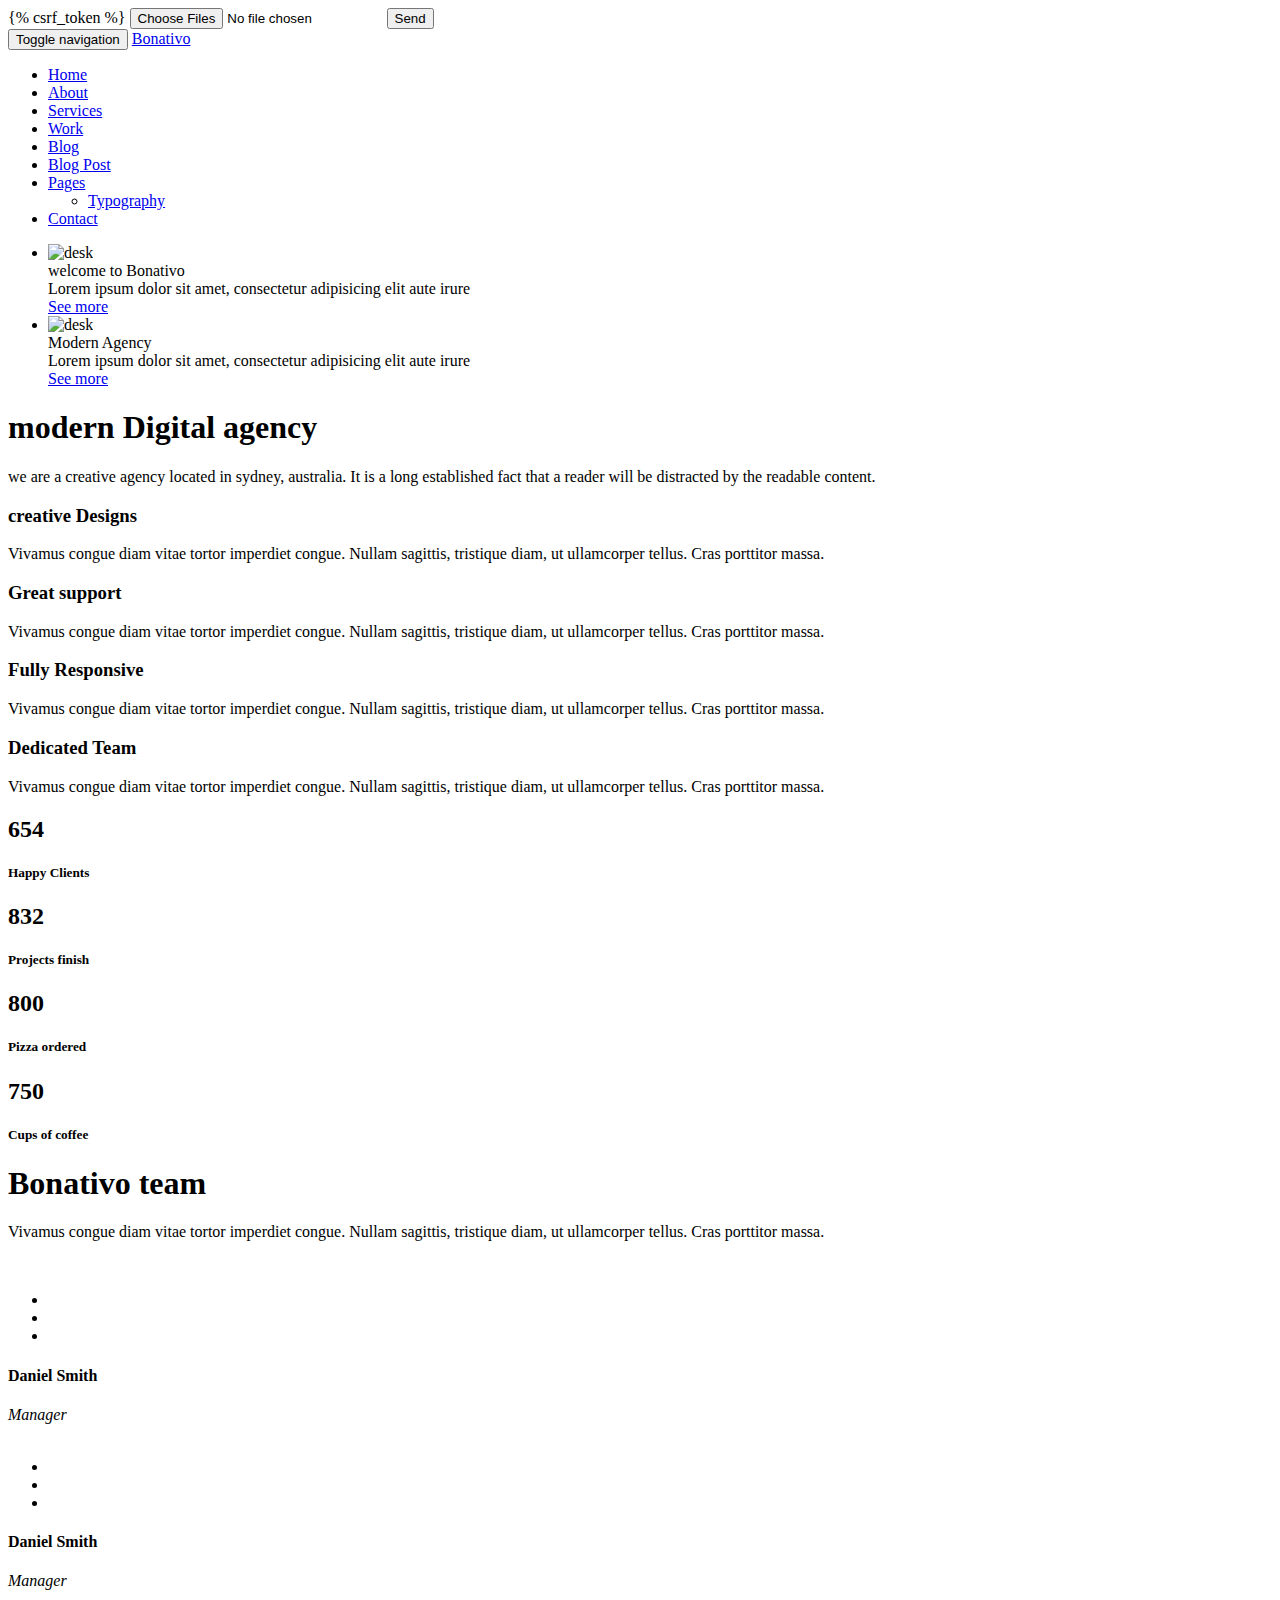
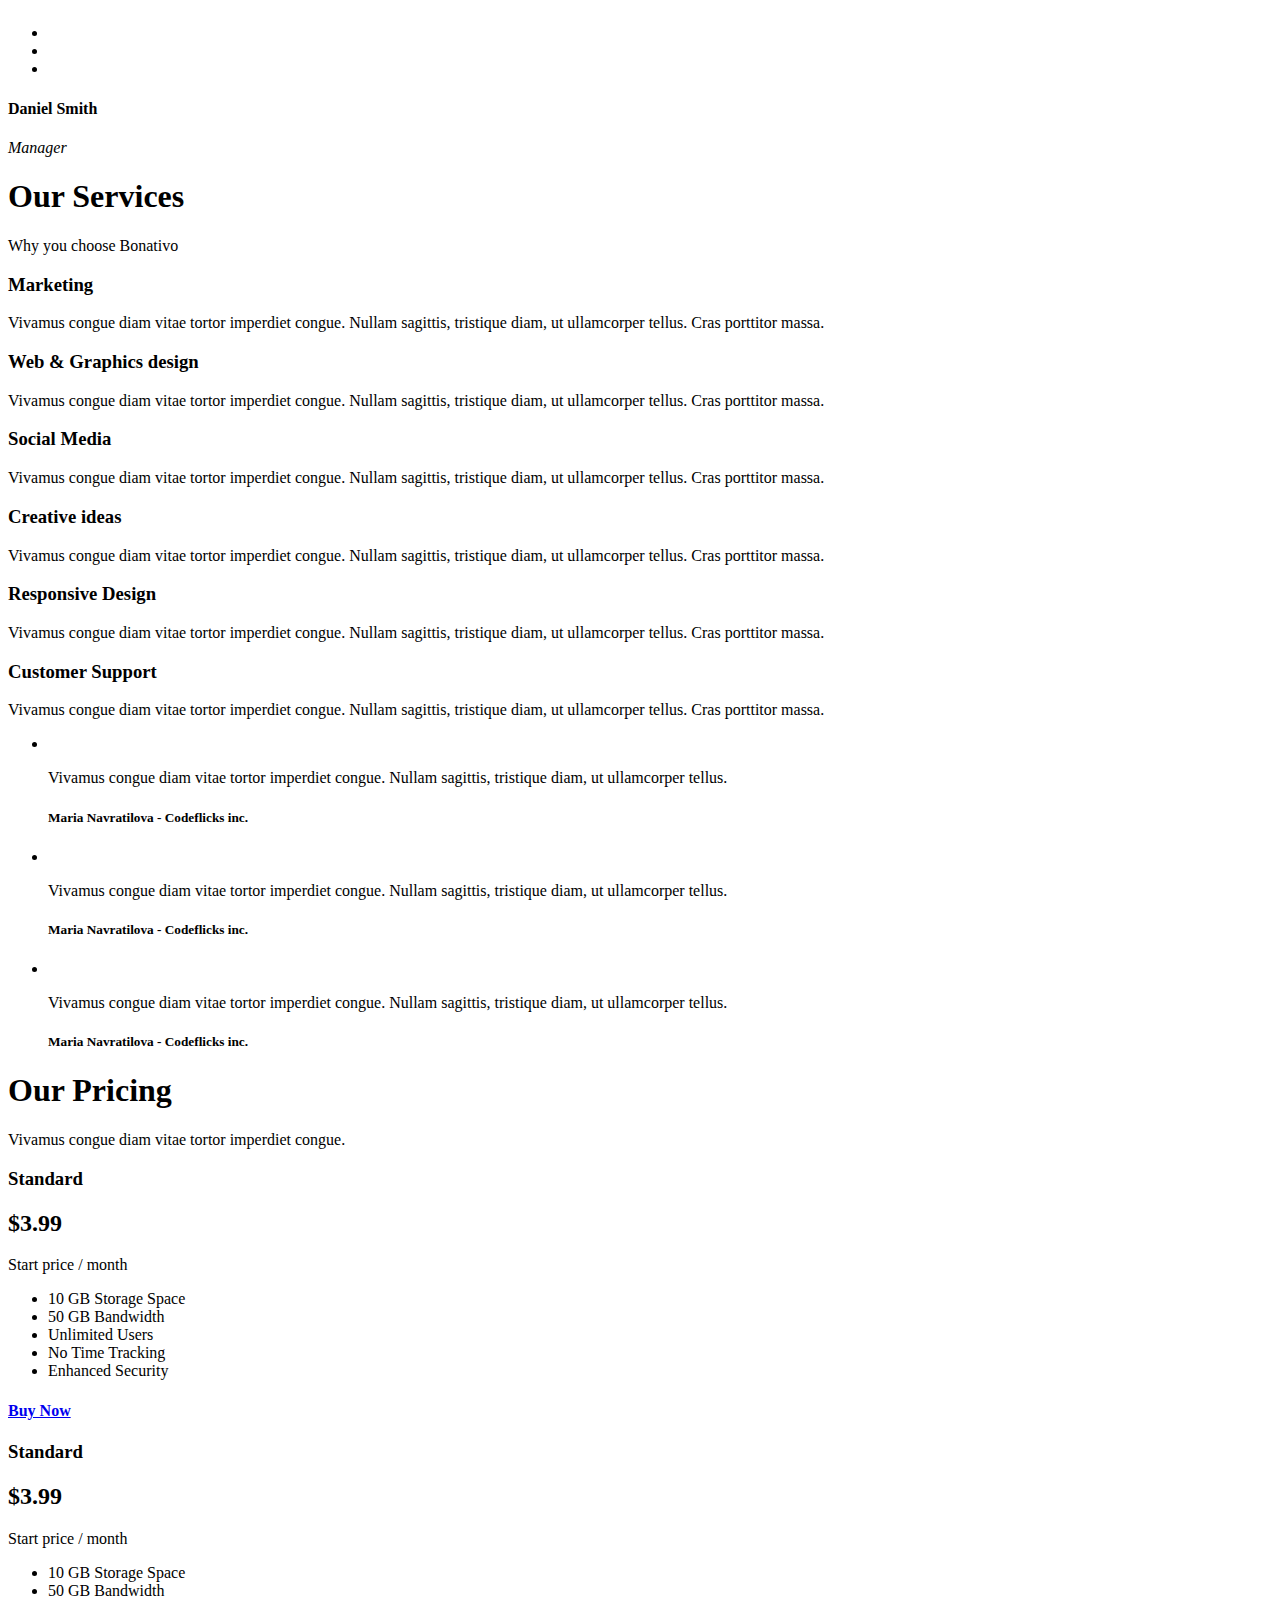
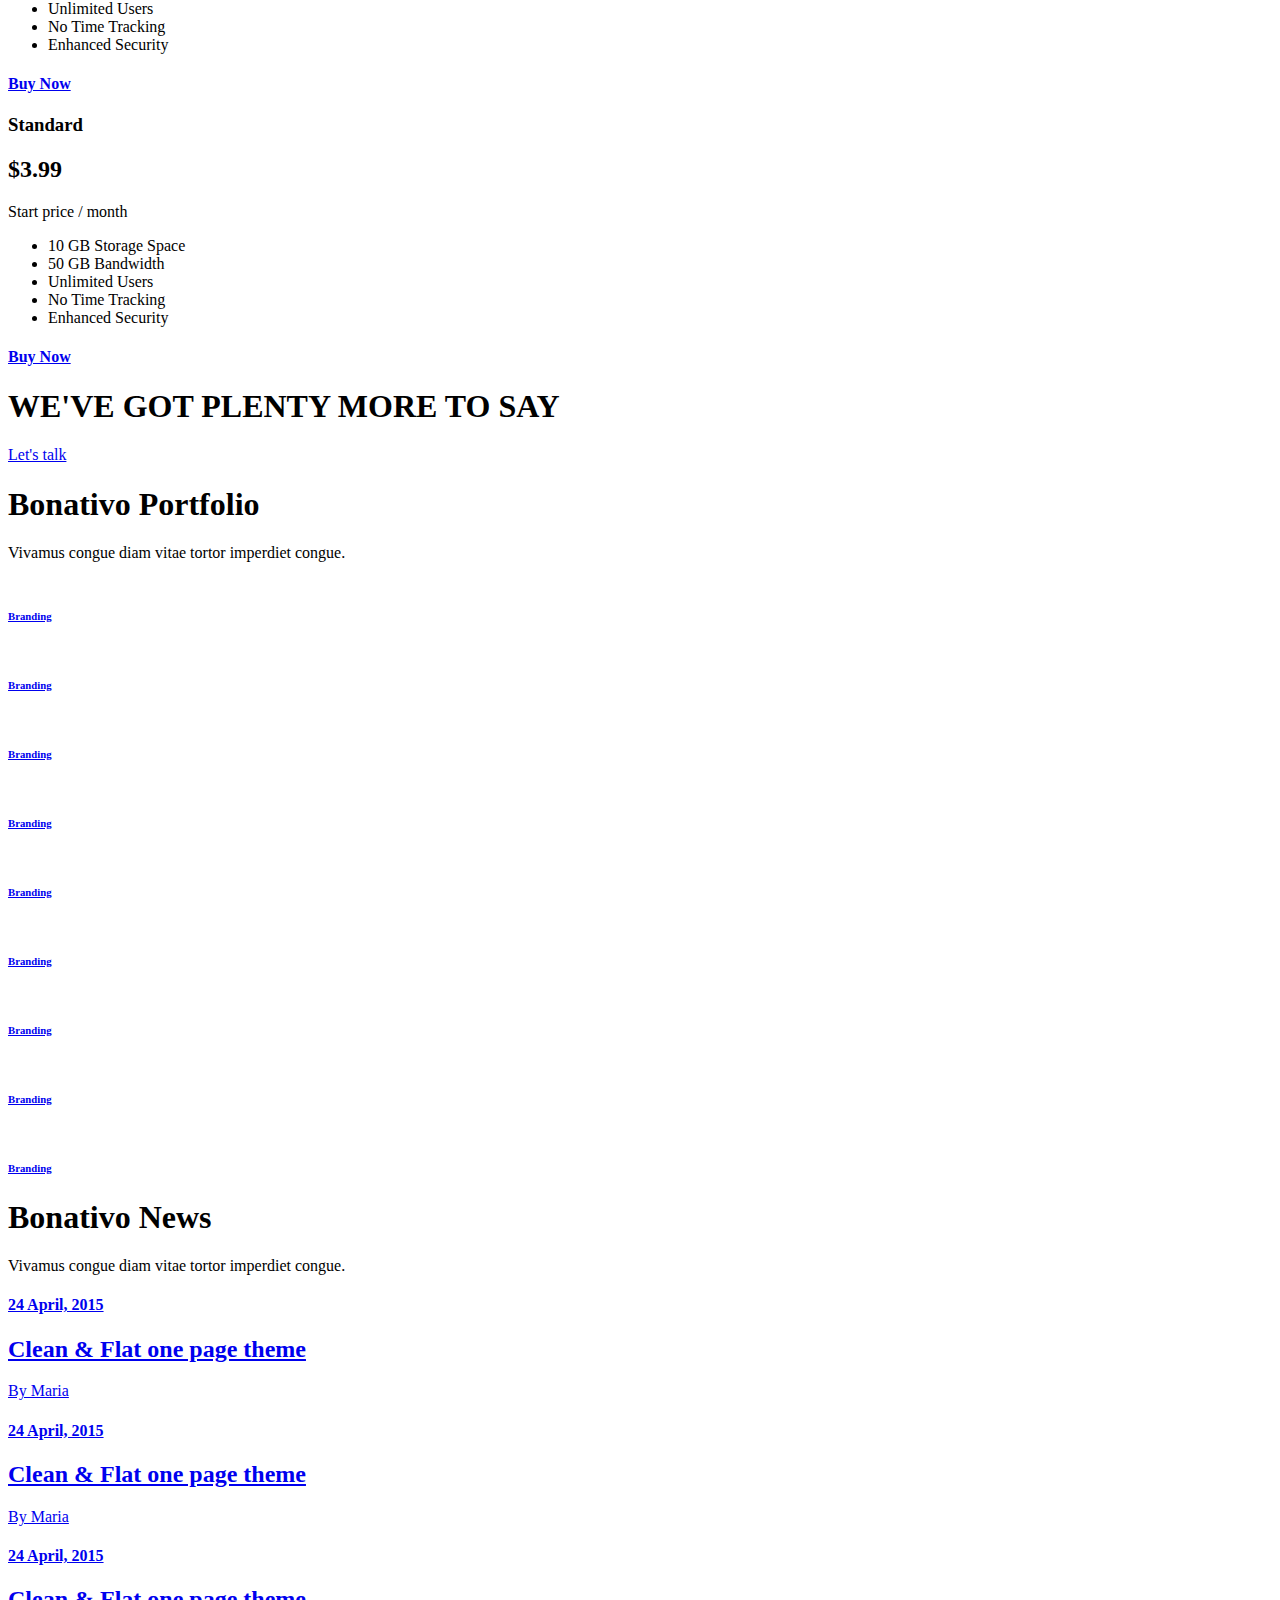
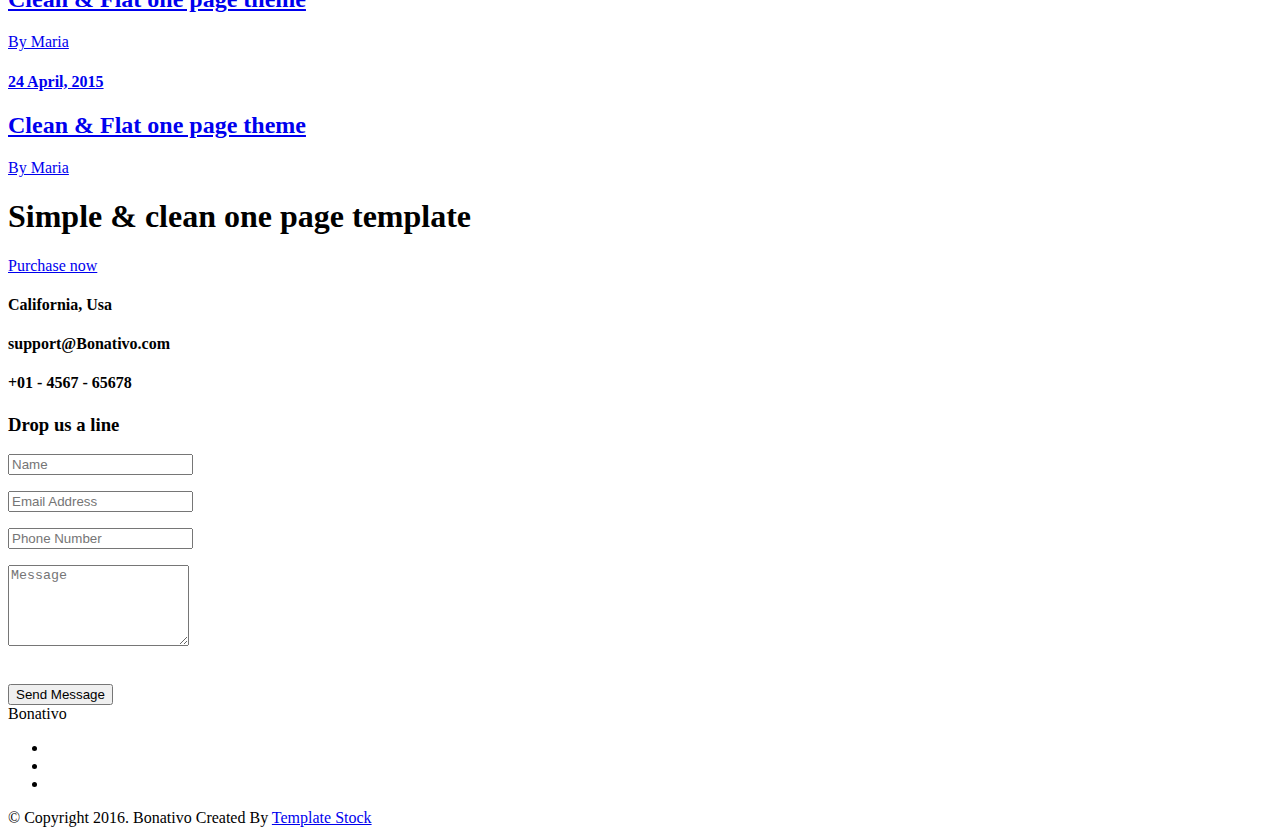
==== commit b89976a9: "carga multiples imagenes" ====
--- a/agentepropiedades/core/templates/core/index.html
+++ b/agentepropiedades/core/templates/core/index.html
@@ -30,7 +30,11 @@
         <![endif]-->
     </head>
     <body data-spy="scroll" data-target=".navbar" data-offset="80">
-
+        <form method="POST" enctype="multipart/form-data">
+            {% csrf_token %}
+          <input type="file" name="images" multiple>
+          <button type="submit">Send</button>
+        </form>  
 
         <!-- Static navbar -->
         <nav class="navbar navbar-default navbar-fixed-top before-color">
